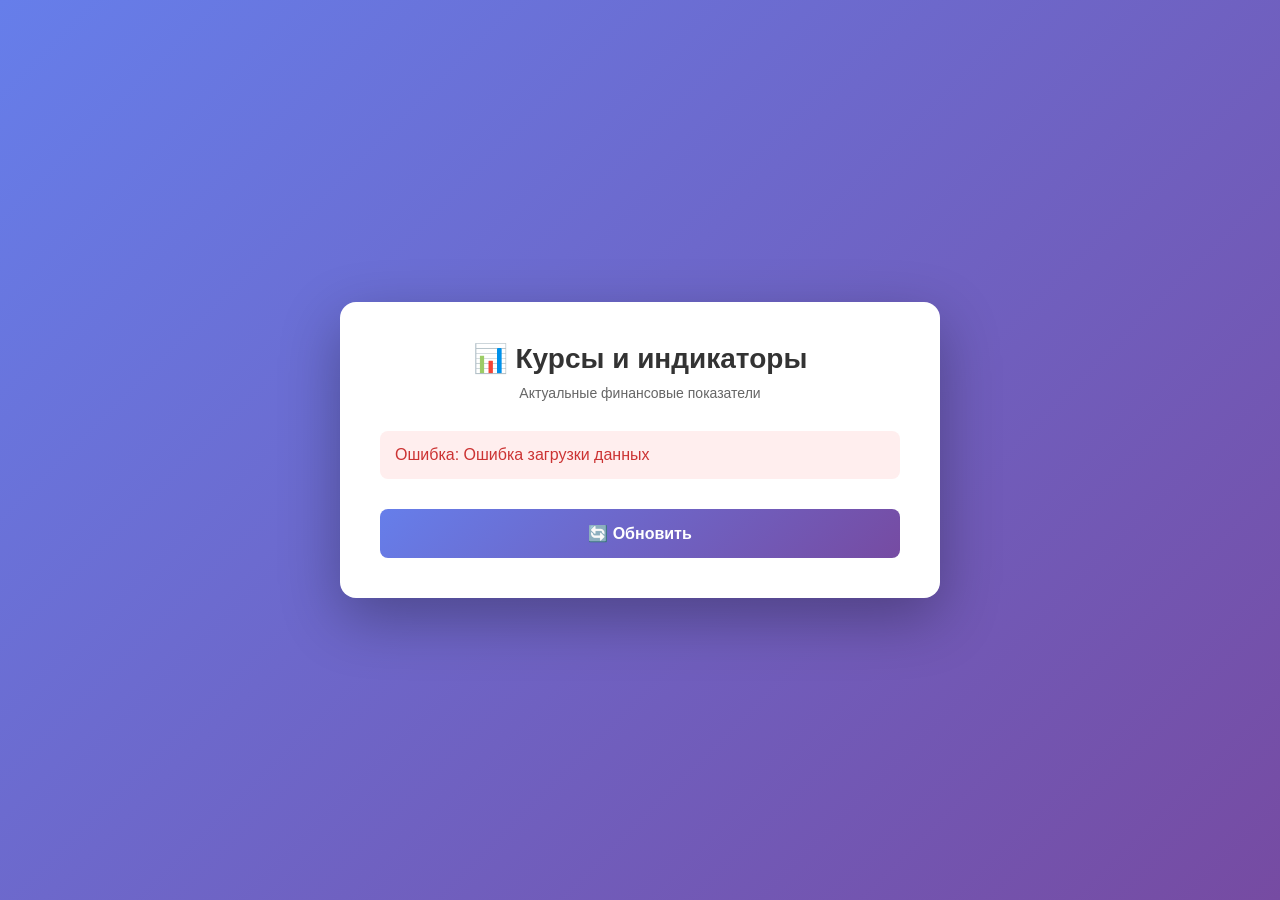
==== feeder-web/src/main/resources/static/index.html @ abbd9f7a "Add web page for stocks display" ====
<!DOCTYPE html>
<html lang="ru">
<head>
    <meta charset="UTF-8">
    <meta name="viewport" content="width=device-width, initial-scale=1.0">
    <title>Feeder - Курсы и индикаторы</title>
    <style>
        * {
            margin: 0;
            padding: 0;
            box-sizing: border-box;
        }
        body {
            font-family: -apple-system, BlinkMacSystemFont, 'Segoe UI', Roboto, Oxygen, Ubuntu, Cantarell, sans-serif;
            background: linear-gradient(135deg, #667eea 0%, #764ba2 100%);
            min-height: 100vh;
            display: flex;
            justify-content: center;
            align-items: center;
            padding: 20px;
        }
        .container {
            background: white;
            border-radius: 16px;
            box-shadow: 0 20px 60px rgba(0, 0, 0, 0.3);
            padding: 40px;
            max-width: 600px;
            width: 100%;
        }
        h1 {
            color: #333;
            font-size: 28px;
            margin-bottom: 10px;
            text-align: center;
        }
        .subtitle {
            color: #666;
            text-align: center;
            margin-bottom: 30px;
            font-size: 14px;
        }
        .loading {
            text-align: center;
            color: #666;
            padding: 40px;
        }
        .error {
            background: #fee;
            color: #c33;
            padding: 15px;
            border-radius: 8px;
            margin-bottom: 20px;
        }
        .indicator {
            padding: 20px;
            margin-bottom: 15px;
            border-radius: 12px;
            background: #f8f9fa;
            transition: transform 0.2s, box-shadow 0.2s;
        }
        .indicator:hover {
            transform: translateY(-2px);
            box-shadow: 0 4px 12px rgba(0, 0, 0, 0.1);
        }
        .indicator-header {
            display: flex;
            justify-content: space-between;
            align-items: center;
            margin-bottom: 8px;
        }
        .indicator-name {
            font-size: 16px;
            font-weight: 600;
            color: #333;
        }
        .indicator-value {
            font-size: 24px;
            font-weight: bold;
            color: #667eea;
        }
        .indicator-link {
            color: #667eea;
            text-decoration: none;
            font-size: 12px;
        }
        .indicator-link:hover {
            text-decoration: underline;
        }
        .refresh-btn {
            display: block;
            width: 100%;
            padding: 15px;
            margin-top: 30px;
            background: linear-gradient(135deg, #667eea 0%, #764ba2 100%);
            color: white;
            border: none;
            border-radius: 8px;
            font-size: 16px;
            font-weight: 600;
            cursor: pointer;
            transition: opacity 0.2s;
        }
        .refresh-btn:hover {
            opacity: 0.9;
        }
        .refresh-btn:disabled {
            opacity: 0.5;
            cursor: not-allowed;
        }
    </style>
</head>
<body>
    <div class="container">
        <h1>📊 Курсы и индикаторы</h1>
        <p class="subtitle">Актуальные финансовые показатели</p>
        
        <div id="content">
            <div class="loading">Загрузка данных...</div>
        </div>
        
        <button class="refresh-btn" onclick="loadStocks()">🔄 Обновить</button>
    </div>

    <script>
        const indicators = {
            usd: { icon: '💵', name: 'Курс USD', unit: 'руб.', link: 'https://www.cbr.ru/currency_base/daily/' },
            eur: { icon: '💶', name: 'Курс EUR', unit: 'руб.', link: 'https://www.cbr.ru/currency_base/daily/' },
            imoex: { icon: '🇷🇺', name: 'Индекс Мосбиржи', unit: '', link: 'https://www.moex.com/ru/index/IMOEX' },
            keyRate: { icon: '🗝', name: 'Ключевая ставка', unit: '%', link: 'https://www.cbr.ru/hd_base/keyrate/' },
            inflation: { icon: '🎈', name: 'Офиц. инфляция', unit: '%', link: 'https://www.cbr.ru/hd_base/infl/' },
            mredc: { icon: '🏡', name: 'Стоимость м2 в Москве', unit: 'руб.', link: 'https://www.moex.com/ru/index/MREDC' }
        };

        function formatNumber(value) {
            return new Intl.NumberFormat('ru-RU', {
                minimumFractionDigits: 2,
                maximumFractionDigits: 2
            }).format(value);
        }

        async function loadStocks() {
            const content = document.getElementById('content');
            const btn = document.querySelector('.refresh-btn');
            
            btn.disabled = true;
            content.innerHTML = '<div class="loading">Загрузка данных...</div>';
            
            try {
                const response = await fetch('/api/stocks');
                if (!response.ok) throw new Error('Ошибка загрузки данных');
                
                const stocks = await response.json();
                
                if (stocks.length === 0) {
                    content.innerHTML = '<div class="error">Нет данных</div>';
                    return;
                }
                
                const html = stocks.map(stock => {
                    const info = indicators[stock.name] || { icon: '📈', name: stock.name, unit: '', link: '#' };
                    const value = formatNumber(stock.price);
                    
                    return `
                        <div class="indicator">
                            <div class="indicator-header">
                                <span class="indicator-name">${info.icon} ${info.name}</span>
                                <a href="${info.link}" target="_blank" class="indicator-link">Источник →</a>
                            </div>
                            <div class="indicator-value">${value} ${info.unit}</div>
                        </div>
                    `;
                }).join('');
                
                content.innerHTML = html;
            } catch (error) {
                content.innerHTML = `<div class="error">Ошибка: ${error.message}</div>`;
            } finally {
                btn.disabled = false;
            }
        }

        // Загрузка при открытии страницы
        loadStocks();
        
        // Автообновление каждые 5 минут
        setInterval(loadStocks, 5 * 60 * 1000);
    </script>
</body>
</html>
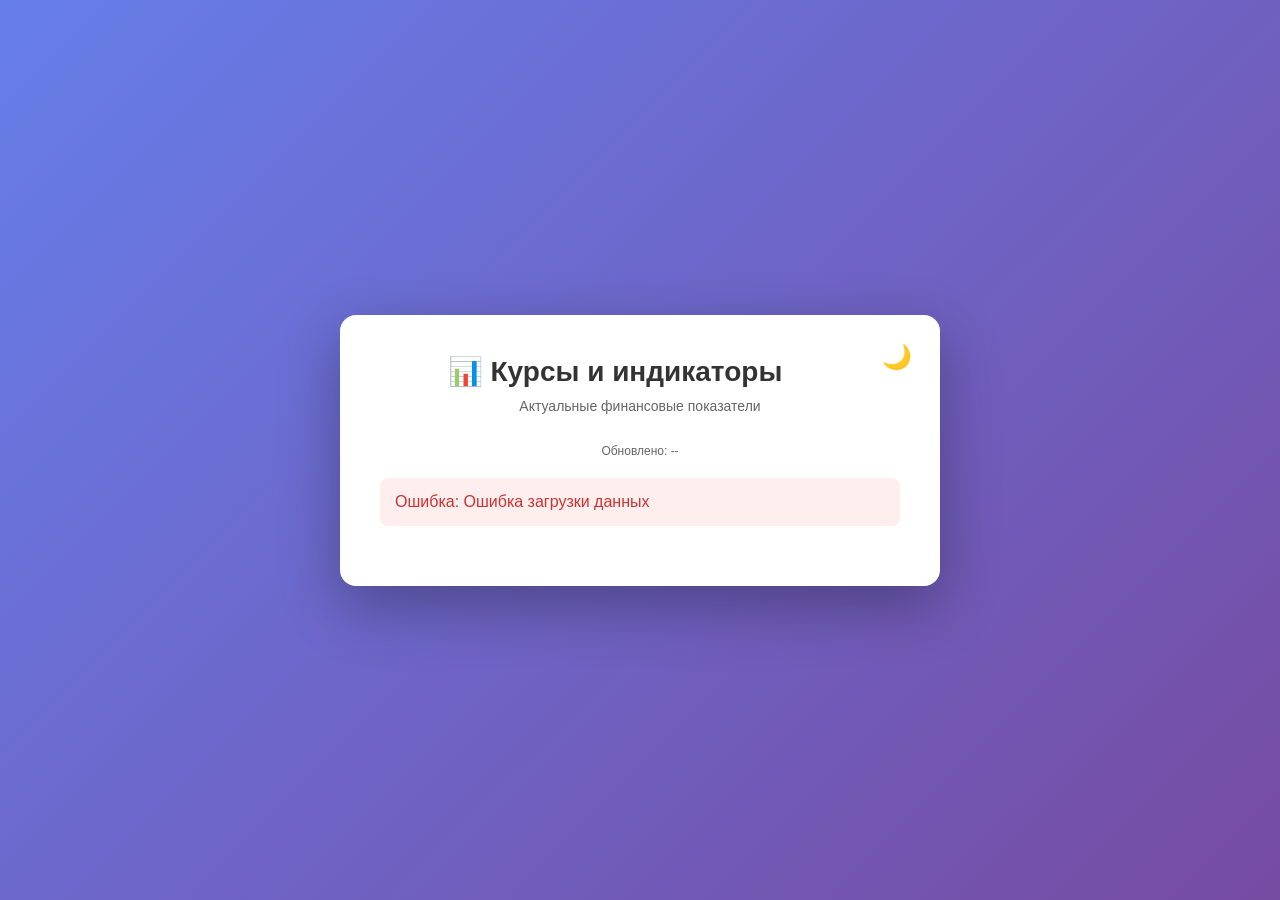
==== commit ddb73008: "Add night mode" ====
--- a/feeder-web/src/main/resources/static/index.html
+++ b/feeder-web/src/main/resources/static/index.html
@@ -5,14 +5,41 @@
     <meta name="viewport" content="width=device-width, initial-scale=1.0">
     <title>Feeder - Курсы и индикаторы</title>
     <style>
+        :root {
+            --bg-gradient: linear-gradient(135deg, #667eea 0%, #764ba2 100%);
+            --container-bg: white;
+            --text-primary: #333;
+            --text-secondary: #666;
+            --indicator-bg: #f8f9fa;
+            --indicator-hover-shadow: rgba(0, 0, 0, 0.1);
+            --error-bg: #fee;
+            --error-text: #c33;
+            --accent-color: #667eea;
+            --shadow: 0 20px 60px rgba(0, 0, 0, 0.3);
+        }
+
+        [data-theme="dark"] {
+            --bg-gradient: linear-gradient(135deg, #1a1a2e 0%, #16213e 100%);
+            --container-bg: #1e1e2e;
+            --text-primary: #e0e0e0;
+            --text-secondary: #a0a0a0;
+            --indicator-bg: #2a2a3e;
+            --indicator-hover-shadow: rgba(0, 0, 0, 0.3);
+            --error-bg: #3e2a2a;
+            --error-text: #ff6b6b;
+            --accent-color: #8b7ec8;
+            --shadow: 0 20px 60px rgba(0, 0, 0, 0.5);
+        }
+
         * {
             margin: 0;
             padding: 0;
             box-sizing: border-box;
+            transition: background-color 0.3s, color 0.3s, box-shadow 0.3s;
         }
         body {
             font-family: -apple-system, BlinkMacSystemFont, 'Segoe UI', Roboto, Oxygen, Ubuntu, Cantarell, sans-serif;
-            background: linear-gradient(135deg, #667eea 0%, #764ba2 100%);
+            background: var(--bg-gradient);
             min-height: 100vh;
             display: flex;
             justify-content: center;
@@ -20,33 +47,59 @@
             padding: 20px;
         }
         .container {
-            background: white;
+            background: var(--container-bg);
             border-radius: 16px;
-            box-shadow: 0 20px 60px rgba(0, 0, 0, 0.3);
+            box-shadow: var(--shadow);
             padding: 40px;
             max-width: 600px;
             width: 100%;
+            position: relative;
+        }
+
+        .theme-toggle {
+            position: absolute;
+            top: 20px;
+            right: 20px;
+            background: transparent;
+            border: none;
+            font-size: 24px;
+            cursor: pointer;
+            padding: 8px;
+            border-radius: 8px;
+            color: var(--text-primary);
+        }
+
+        .theme-toggle:hover {
+            background: var(--indicator-bg);
         }
         h1 {
-            color: #333;
+            color: var(--text-primary);
             font-size: 28px;
             margin-bottom: 10px;
             text-align: center;
+            padding-right: 50px;
         }
         .subtitle {
-            color: #666;
+            color: var(--text-secondary);
             text-align: center;
             margin-bottom: 30px;
             font-size: 14px;
         }
+
+        .last-update {
+            text-align: center;
+            color: var(--text-secondary);
+            font-size: 12px;
+            margin-bottom: 20px;
+        }
         .loading {
             text-align: center;
-            color: #666;
+            color: var(--text-secondary);
             padding: 40px;
         }
         .error {
-            background: #fee;
-            color: #c33;
+            background: var(--error-bg);
+            color: var(--error-text);
             padding: 15px;
             border-radius: 8px;
             margin-bottom: 20px;
@@ -55,12 +108,12 @@
             padding: 20px;
             margin-bottom: 15px;
             border-radius: 12px;
-            background: #f8f9fa;
+            background: var(--indicator-bg);
             transition: transform 0.2s, box-shadow 0.2s;
         }
         .indicator:hover {
             transform: translateY(-2px);
-            box-shadow: 0 4px 12px rgba(0, 0, 0, 0.1);
+            box-shadow: 0 4px 12px var(--indicator-hover-shadow);
         }
         .indicator-header {
             display: flex;
@@ -71,54 +124,35 @@
         .indicator-name {
             font-size: 16px;
             font-weight: 600;
-            color: #333;
+            color: var(--text-primary);
         }
         .indicator-value {
             font-size: 24px;
             font-weight: bold;
-            color: #667eea;
+            color: var(--accent-color);
         }
         .indicator-link {
-            color: #667eea;
+            color: var(--accent-color);
             text-decoration: none;
             font-size: 12px;
         }
         .indicator-link:hover {
             text-decoration: underline;
-        }
-        .refresh-btn {
-            display: block;
-            width: 100%;
-            padding: 15px;
-            margin-top: 30px;
-            background: linear-gradient(135deg, #667eea 0%, #764ba2 100%);
-            color: white;
-            border: none;
-            border-radius: 8px;
-            font-size: 16px;
-            font-weight: 600;
-            cursor: pointer;
-            transition: opacity 0.2s;
-        }
-        .refresh-btn:hover {
-            opacity: 0.9;
-        }
-        .refresh-btn:disabled {
-            opacity: 0.5;
-            cursor: not-allowed;
         }
     </style>
 </head>
 <body>
     <div class="container">
+        <button aria-label="Переключить тему" class="theme-toggle" onclick="toggleTheme()">
+            <span id="theme-icon">🌙</span>
+        </button>
         <h1>📊 Курсы и индикаторы</h1>
         <p class="subtitle">Актуальные финансовые показатели</p>
+        <p class="last-update" id="last-update">Обновлено: --</p>
         
         <div id="content">
             <div class="loading">Загрузка данных...</div>
         </div>
-        
-        <button class="refresh-btn" onclick="loadStocks()">🔄 Обновить</button>
     </div>
 
     <script>
@@ -138,11 +172,29 @@
             }).format(value);
         }
 
+        function toggleTheme() {
+            const currentTheme = document.documentElement.getAttribute('data-theme');
+            const newTheme = currentTheme === 'dark' ? 'light' : 'dark';
+            const icon = document.getElementById('theme-icon');
+
+            document.documentElement.setAttribute('data-theme', newTheme);
+            icon.textContent = newTheme === 'dark' ? '☀️' : '🌙';
+            localStorage.setItem('theme', newTheme);
+        }
+
+        function initTheme() {
+            const savedTheme = localStorage.getItem('theme');
+            const prefersDark = window.matchMedia('(prefers-color-scheme: dark)').matches;
+            const theme = savedTheme || (prefersDark ? 'dark' : 'light');
+            const icon = document.getElementById('theme-icon');
+
+            document.documentElement.setAttribute('data-theme', theme);
+            icon.textContent = theme === 'dark' ? '☀️' : '🌙';
+        }
+
         async function loadStocks() {
             const content = document.getElementById('content');
-            const btn = document.querySelector('.refresh-btn');
             
-            btn.disabled = true;
             content.innerHTML = '<div class="loading">Загрузка данных...</div>';
             
             try {
@@ -172,12 +224,23 @@
                 }).join('');
                 
                 content.innerHTML = html;
+
+                // Обновление времени
+                const now = new Date();
+                const timeStr = now.toLocaleTimeString('ru-RU', {
+                    day: '2-digit',
+                    month: '2-digit',
+                    hour: '2-digit',
+                    minute: '2-digit'
+                });
+                document.getElementById('last-update').textContent = `Обновлено: ${timeStr}`;
             } catch (error) {
                 content.innerHTML = `<div class="error">Ошибка: ${error.message}</div>`;
-            } finally {
-                btn.disabled = false;
             }
         }
+
+        // Инициализация темы при загрузке
+        initTheme();
 
         // Загрузка при открытии страницы
         loadStocks();
